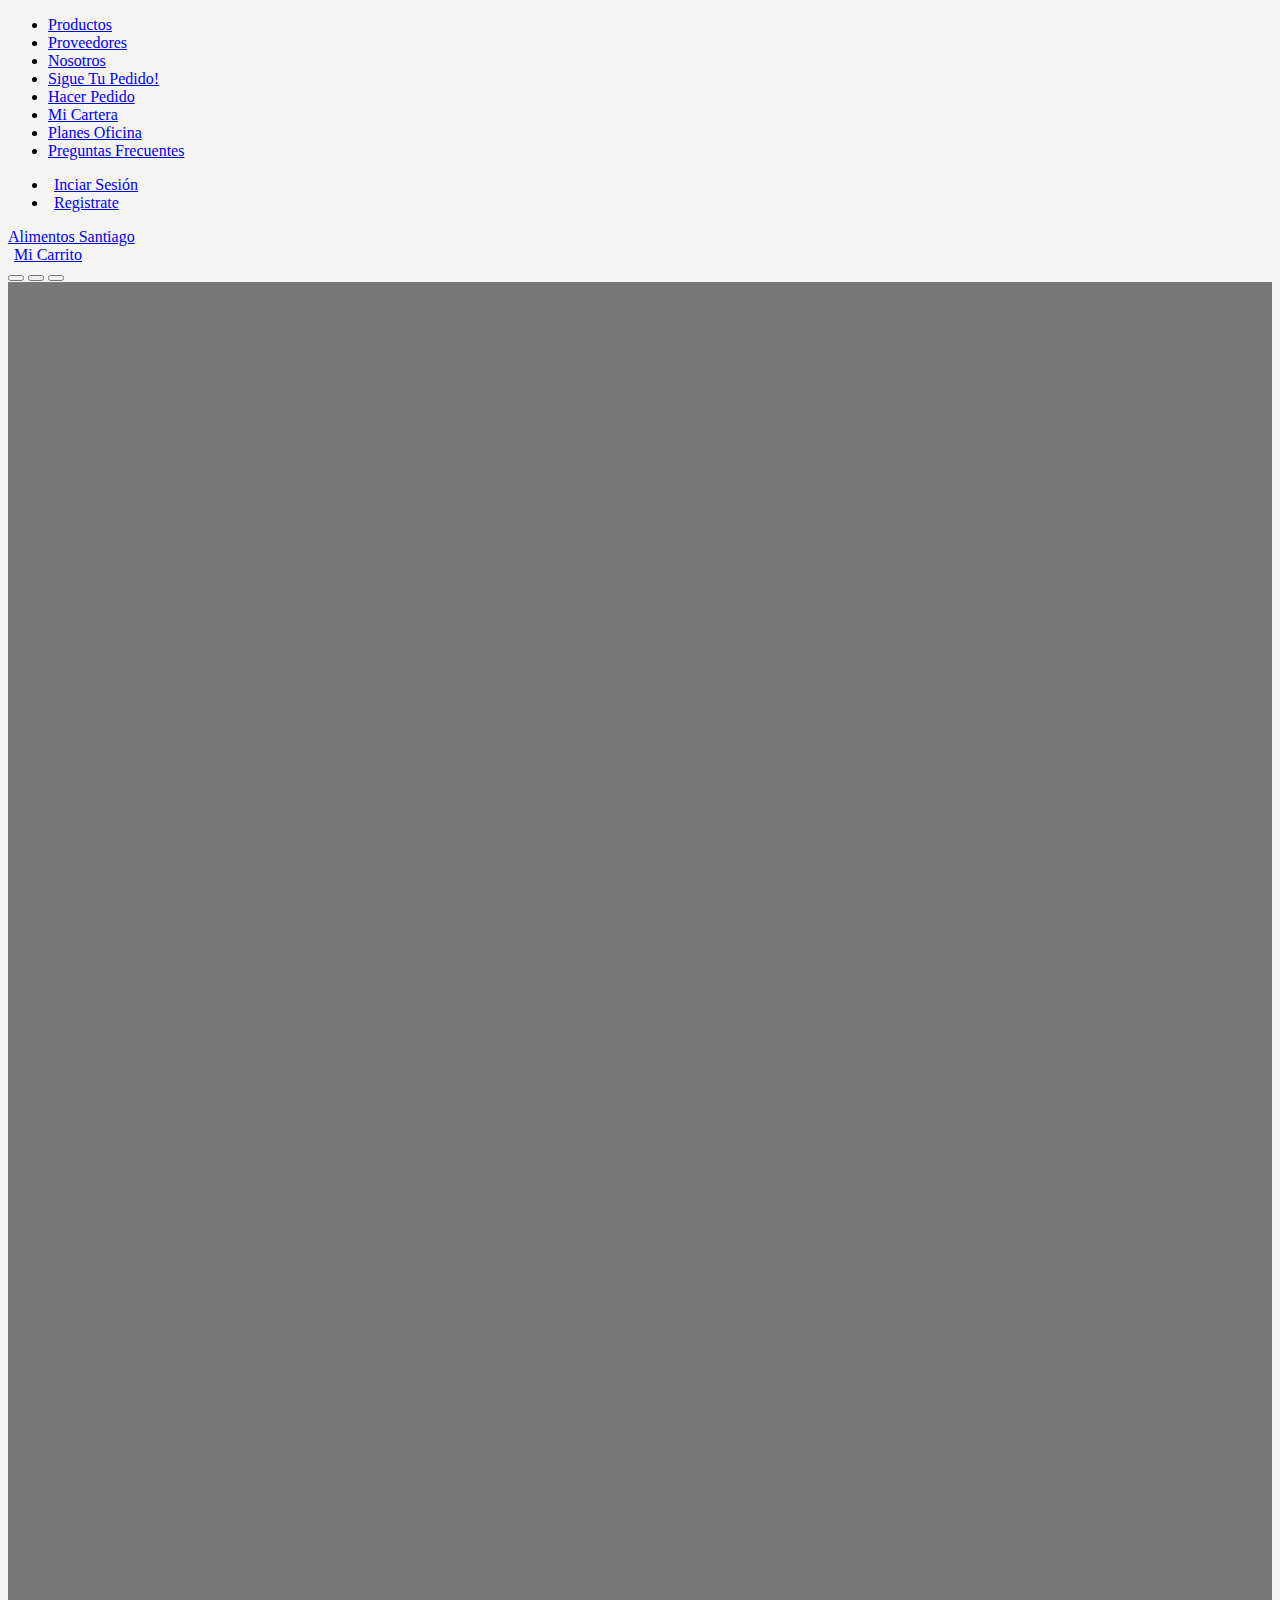
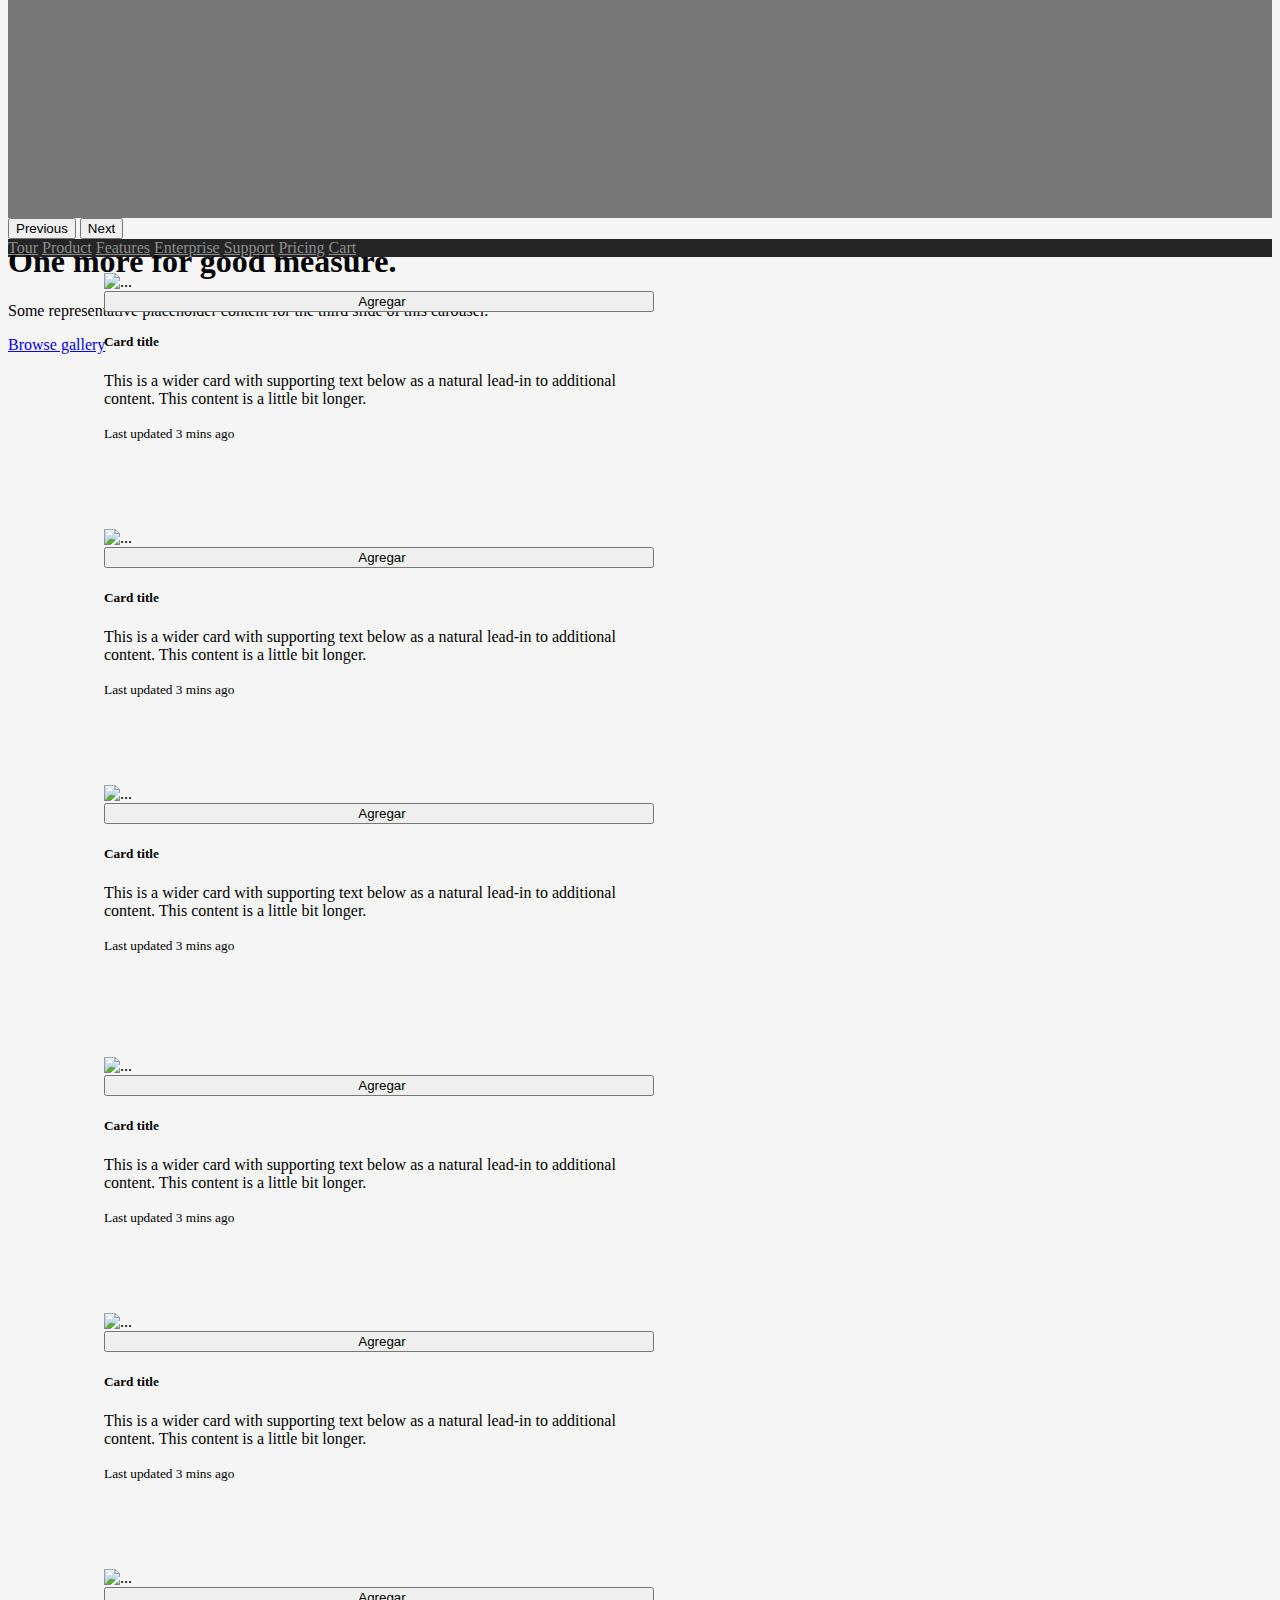
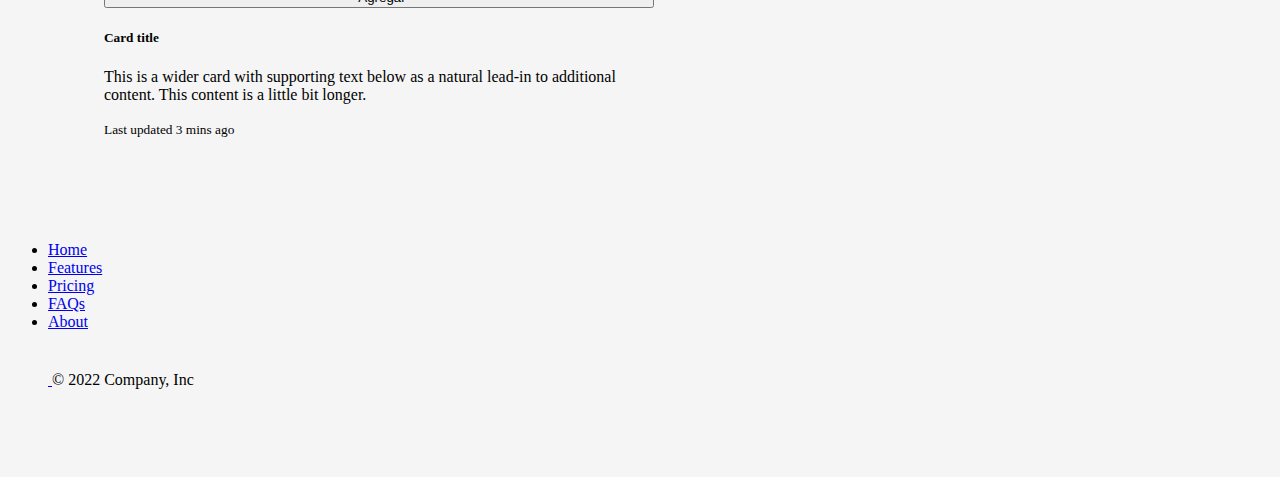
==== Caso Ing Softwar/base.html @ 345b8150 "Add files via upload" ====
<!doctype html>
<html lang="en">
  <head>
    <meta charset="utf-8">
    <meta name="viewport" content="width=device-width, initial-scale=1">
    <title>[REEMPLAZAR]</title>
    <link href="https://cdn.jsdelivr.net/npm/bootstrap@5.2.0-beta1/dist/css/bootstrap.min.css" rel="stylesheet" integrity="sha384-0evHe/X+R7YkIZDRvuzKMRqM+OrBnVFBL6DOitfPri4tjfHxaWutUpFmBp4vmVor" crossorigin="anonymous">
    <link rel="stylesheet" href="assets/css/styles.css">

  </head>
  <body>
    <!--Encabezado-->
    <section>
        <nav class="py-2 bg-dark border-bottom sticky-top">
            <div class="container d-flex flex-wrap">
              <ul class="nav me-auto">
                <li class="nav-item"><a href="#" class="nav-link link-light px-2 active" aria-current="page">Productos</a></li>
                <li class="nav-item"><a href="#" class="nav-link link-light px-2">Proveedores</a></li>
                <li class="nav-item"><a href="#" class="nav-link link-light px-2">Nosotros</a></li>
                <li class="nav-item"><a href="#" class="nav-link link-light px-2">Sigue Tu Pedido!</a></li>
                <li class="nav-item"><a href="#" class="nav-link link-light px-2">Hacer Pedido</a></li>
                <li class="nav-item"><a href="#" class="nav-link link-light px-2">Mi Cartera</a></li>
                <li class="nav-item"><a href="#" class="nav-link link-light px-2">Planes Oficina</a></li>
                <li class="nav-item"><a href="#" class="nav-link link-light px-2">Preguntas Frecuentes</a></li>
              </ul>
              <ul class="nav">
                <li class="nav-item"><a href="#" class="nav-link link-light px-2"><i class="icon fa-solid fa-user"></i>Inciar Sesión</a></li>
                <li class="nav-item"><a href="#" class="nav-link link-light px-2"><i class="icon fa-solid fa-right-to-bracket"></i>Registrate</a></li>
              </ul>
            </div>
        </nav>

        <header class="py-3 mb-0 bg-dark sticky-top">
            <div class="container d-flex flex-wrap bg-dark justify-content-center">
              <a href="/" class="d-flex align-items-center mb-3 mb-lg-0 me-lg-auto text-white text-decoration-none">
                <!--AQUI VA EL LOGO DE LA EMPRESA-->
                <span class="fs-4">Alimentos Santiago</span>
              </a>
              <!--AQUI VA EL CARRITO DE COMPRAS FUNCIONAL-->
              <li class="nav-item"><a href="#" class="nav-link link-light px-1 fs-5"><i class="icon fa-solid fa-cart-shopping"></i>Mi Carrito</a></li>
            </div>
        </header>
        <!--CARROUSEL-->
        <div id="myCarousel" class="carousel slide m-0" data-bs-ride="carousel">
          <div class="carousel-indicators">
            <button type="button" data-bs-target="#myCarousel" data-bs-slide-to="0" class="" aria-label="Slide 1"></button>
            <button type="button" data-bs-target="#myCarousel" data-bs-slide-to="1" aria-label="Slide 2" class=""></button>
            <button type="button" data-bs-target="#myCarousel" data-bs-slide-to="2" aria-label="Slide 3" class="active" aria-current="true"></button>
          </div>
          <div class="carousel-inner">
            <div class="carousel-item">
              <svg class="bd-placeholder-img" width="100%" height="100%" xmlns="http://www.w3.org/2000/svg" aria-hidden="true" preserveAspectRatio="xMidYMid slice" focusable="false"><rect width="100%" height="100%" fill="#777"></rect></svg>
      
              <div class="container">
                <div class="carousel-caption text-start">
                  <h1>Example headline.</h1>
                  <p>Some representative placeholder content for the first slide of the carousel.</p>
                  <p><a class="btn btn-lg btn-primary" href="#">Sign up today</a></p>
                </div>
              </div>
            </div>
            <div class="carousel-item active carousel-item-start">
              <svg class="bd-placeholder-img" width="100%" height="100%" xmlns="http://www.w3.org/2000/svg" aria-hidden="true" preserveAspectRatio="xMidYMid slice" focusable="false"><rect width="100%" height="100%" fill="#777"></rect></svg>
      
              <div class="container">
                <div class="carousel-caption">
                  <h1>Another example headline.</h1>
                  <p>Some representative placeholder content for the second slide of the carousel.</p>
                  <p><a class="btn btn-lg btn-primary" href="#">Learn more</a></p>
                </div>
              </div>
            </div>
            <div class="carousel-item carousel-item-next carousel-item-start">
              <svg class="bd-placeholder-img" width="100%" height="100%" xmlns="http://www.w3.org/2000/svg" aria-hidden="true" preserveAspectRatio="xMidYMid slice" focusable="false"><rect width="100%" height="100%" fill="#777"></rect></svg>
      
              <div class="container">
                <div class="carousel-caption text-end">
                  <h1>One more for good measure.</h1>
                  <p>Some representative placeholder content for the third slide of this carousel.</p>
                  <p><a class="btn btn-lg btn-primary" href="#">Browse gallery</a></p>
                </div>
              </div>
            </div>
          </div>
          <button class="carousel-control-prev" type="button" data-bs-target="#myCarousel" data-bs-slide="prev">
            <span class="carousel-control-prev-icon" aria-hidden="true"></span>
            <span class="visually-hidden">Previous</span>
          </button>
          <button class="carousel-control-next" type="button" data-bs-target="#myCarousel" data-bs-slide="next">
            <span class="carousel-control-next-icon" aria-hidden="true"></span>
            <span class="visually-hidden">Next</span>
          </button>
        </div>
    </section>
    <!--NAV PRODUCTOS-->
    <header class="site-header mb-4 py-1">
      <nav class="container d-flex flex-column flex-md-row justify-content-between">
        <a class="py-2 d-none d-md-inline-block" href="#">Tour</a>
        <a class="py-2 d-none d-md-inline-block" href="#">Product</a>
        <a class="py-2 d-none d-md-inline-block" href="#">Features</a>
        <a class="py-2 d-none d-md-inline-block" href="#">Enterprise</a>
        <a class="py-2 d-none d-md-inline-block" href="#">Support</a>
        <a class="py-2 d-none d-md-inline-block" href="#">Pricing</a>
        <a class="py-2 d-none d-md-inline-block" href="#">Cart</a>
      </nav>
    </header>
    <!--CATALOGO-->
    <!--ROW 1-->
    <div id="catalogo" class="row">
      <div class="card mb-3" style="height: 16rem;">
        <div class="row g-0">
          <div class="col-md-4">
            <img src="https://corpora-fork.s3.amazonaws.com/back_img/PTPP01185-tikka-fungi-balls-arroz-basmati-semillas-lentejas-packaging-frontal-830-1652307033431.jpg" class="img-fluid rounded-start h-100 mt-3" alt="...">
            <button class="btn-agregar"><i class="icon fa-solid fa-cart-plus"></i>Agregar</button>
          </div>
          <div class="col-md-8">
            <div class="card-body">
              <h5 class="card-title">Card title</h5>
              <p class="card-text">This is a wider card with supporting text below as a natural lead-in to additional content. This content is a little bit longer.</p>
              <p class="card-text"><small class="text-muted">Last updated 3 mins ago</small></p>
            </div>
          </div>
        </div>
      </div>

      <div class="card mb-3" style="height: 16rem;">
        <div class="row g-0">
          <div class="col-md-4">
            <img src="https://corpora-fork.s3.amazonaws.com/back_img/PTPP01185-tikka-fungi-balls-arroz-basmati-semillas-lentejas-packaging-frontal-830-1652307033431.jpg" class="img-fluid rounded-start h-100 mt-3" alt="...">
            <button class="btn-agregar"><i class="icon fa-solid fa-cart-plus"></i>Agregar</button>
          </div>
          <div class="col-md-8">
            <div class="card-body">
              <h5 class="card-title">Card title</h5>
              <p class="card-text">This is a wider card with supporting text below as a natural lead-in to additional content. This content is a little bit longer.</p>
              <p class="card-text"><small class="text-muted">Last updated 3 mins ago</small></p>
            </div>
          </div>
        </div>
      </div>
      
      <div class="card mb-3" style="height: 16rem;">
        <div class="row g-0">
          <div class="col-md-4">
            <img src="https://corpora-fork.s3.amazonaws.com/back_img/PTPP01185-tikka-fungi-balls-arroz-basmati-semillas-lentejas-packaging-frontal-830-1652307033431.jpg" class="img-fluid rounded-start h-100 mt-3" alt="...">
            <button class="btn-agregar"><i class="icon fa-solid fa-cart-plus"></i>Agregar</button>
          </div>
          <div class="col-md-8">
            <div class="card-body">
              <h5 class="card-title">Card title</h5>
              <p class="card-text">This is a wider card with supporting text below as a natural lead-in to additional content. This content is a little bit longer.</p>
              <p class="card-text"><small class="text-muted">Last updated 3 mins ago</small></p>
            </div>
          </div>
        </div>
      </div>
    </div>
    <!--ROW 2-->
    <div id="catalogo" class="row">
      <div class="card mb-3" style="height: 16rem;">
        <div class="row g-0">
          <div class="col-md-4">
            <img src="https://corpora-fork.s3.amazonaws.com/back_img/PTPP01185-tikka-fungi-balls-arroz-basmati-semillas-lentejas-packaging-frontal-830-1652307033431.jpg" class="img-fluid rounded-start h-100 mt-3" alt="...">
            <button class="btn-agregar"><i class="icon fa-solid fa-cart-plus"></i>Agregar</button>
          </div>
          <div class="col-md-8">
            <div class="card-body">
              <h5 class="card-title">Card title</h5>
              <p class="card-text">This is a wider card with supporting text below as a natural lead-in to additional content. This content is a little bit longer.</p>
              <p class="card-text"><small class="text-muted">Last updated 3 mins ago</small></p>
            </div>
          </div>
        </div>
      </div>

      <div class="card mb-3" style="height: 16rem;">
        <div class="row g-0">
          <div class="col-md-4">
            <img src="https://corpora-fork.s3.amazonaws.com/back_img/PTPP01185-tikka-fungi-balls-arroz-basmati-semillas-lentejas-packaging-frontal-830-1652307033431.jpg" class="img-fluid rounded-start h-100 mt-3" alt="...">
            <button class="btn-agregar"><i class="icon fa-solid fa-cart-plus"></i>Agregar</button>
          </div>
          <div class="col-md-8">
            <div class="card-body">
              <h5 class="card-title">Card title</h5>
              <p class="card-text">This is a wider card with supporting text below as a natural lead-in to additional content. This content is a little bit longer.</p>
              <p class="card-text"><small class="text-muted">Last updated 3 mins ago</small></p>
            </div>
          </div>
        </div>
      </div>
      
      <div class="card mb-3" style="height: 16rem;">
        <div class="row g-0">
          <div class="col-md-4">
            <img src="https://corpora-fork.s3.amazonaws.com/back_img/PTPP01185-tikka-fungi-balls-arroz-basmati-semillas-lentejas-packaging-frontal-830-1652307033431.jpg" class="img-fluid rounded-start h-100 mt-3" alt="...">
            <button class="btn-agregar"><i class="icon fa-solid fa-cart-plus"></i>Agregar</button>
          </div>
          <div class="col-md-8">
            <div class="card-body">
              <h5 class="card-title">Card title</h5>
              <p class="card-text">This is a wider card with supporting text below as a natural lead-in to additional content. This content is a little bit longer.</p>
              <p class="card-text"><small class="text-muted">Last updated 3 mins ago</small></p>
            </div>
          </div>
        </div>
      </div>
    </div>

    <!--FOOTER-->
    <div class="container">
      <footer class="py-3 my-4">
        <ul class="nav justify-content-center border-bottom pb-3 mb-3">
          <li class="nav-item"><a href="#" class="nav-link px-2 text-muted">Home</a></li>
          <li class="nav-item"><a href="#" class="nav-link px-2 text-muted">Features</a></li>
          <li class="nav-item"><a href="#" class="nav-link px-2 text-muted">Pricing</a></li>
          <li class="nav-item"><a href="#" class="nav-link px-2 text-muted">FAQs</a></li>
          <li class="nav-item"><a href="#" class="nav-link px-2 text-muted">About</a></li>
        </ul>
        <div class="container">
            <div class="col-md-4 d-flex align-items-center">
              <a href="/" class="mb-3 me-2 mb-md-0 text-muted text-decoration-none lh-1">
                <svg class="bi" width="30" height="24"><use xlink:href="#bootstrap"></use></svg>
              </a>
              <span class="mb-3 mb-md-0 text-muted">© 2022 Company, Inc</span>
            </div>
            <ul class="nav-icon col-md-4">
              <li class="ms-3"><a class="text-muted" href="#"><i class="bi fa-brands fa-twitter"></i></a></li>   
              <li class="ms-3"><a class="text-muted" href="#"><i class="bi fa-brands fa-instagram"></i></a></li>
              <li class="ms-3"><a class="text-muted" href="#"><i class="bi fa-brands fa-facebook"></i></a></li>
            </ul>
        </div>
      </footer>
    </div>

    <!--SCRIPT-->
    <script src="https://cdn.jsdelivr.net/npm/bootstrap@5.2.0-beta1/dist/js/bootstrap.bundle.min.js" integrity="sha384-pprn3073KE6tl6bjs2QrFaJGz5/SUsLqktiwsUTF55Jfv3qYSDhgCecCxMW52nD2" crossorigin="anonymous"></script>
    <script src="https://cdnjs.cloudflare.com/ajax/libs/jquery/3.3.1/jquery.min.js"></script>
    <script src="assets/js/javascript.js"></script>
    <script src="https://kit.fontawesome.com/b63beaaf37.js" crossorigin="anonymous"></script>
  </body>
</html>
---- Caso Ing Softwar/assets/css/styles.css ----
body {
    padding-bottom: 3rem;
    background-color: whitesmoke;
  }

/*CSS HEADER*/
.form-control-dark {
    border-color: var(--bs-gray);
  }

.form-control-dark:focus {
border-color: #fff;
box-shadow: 0 0 0 .25rem rgba(255, 255, 255, .25);
  }
  
.text-small {
    font-size: 85%;
  }
  
.dropdown-toggle {
    outline: 0;
  }

/* ICON HEADER */
.icon{
  margin-right: 6px;
}
/*CSS CARROUSEL*/ 

.carousel-caption {
    bottom: 3rem;
    z-index: 10;
  }
  
.carousel-item {
    height: 32rem;
  }
  
/*
 * Custom translucent site header
 */

.site-header {
  background-color: rgba(0, 0, 0, .85);
}
.site-header a {
  color: #8e8e8e;
  transition: color .15s ease-in-out;
}
.site-header a:hover {
  color: #fff;
  text-decoration: none;
}  
/*CSS CATALOGO 2 */
#catalogo{
  margin-left: 4rem !important;
  margin-top: 1rem !important;
}
.card{
  margin-left: 2rem !important;
  max-width: 550px;
}
.btn-agregar{
  width: 100%;
}
/* CSS FOOTER*/
.bi{
  vertical-align: -.125em;
  fill: currentColor;
  width: 40px;
  height: 40px;
}
.nav-icon{
  list-style: none;
  display: flex;
  padding-left: 0;
}
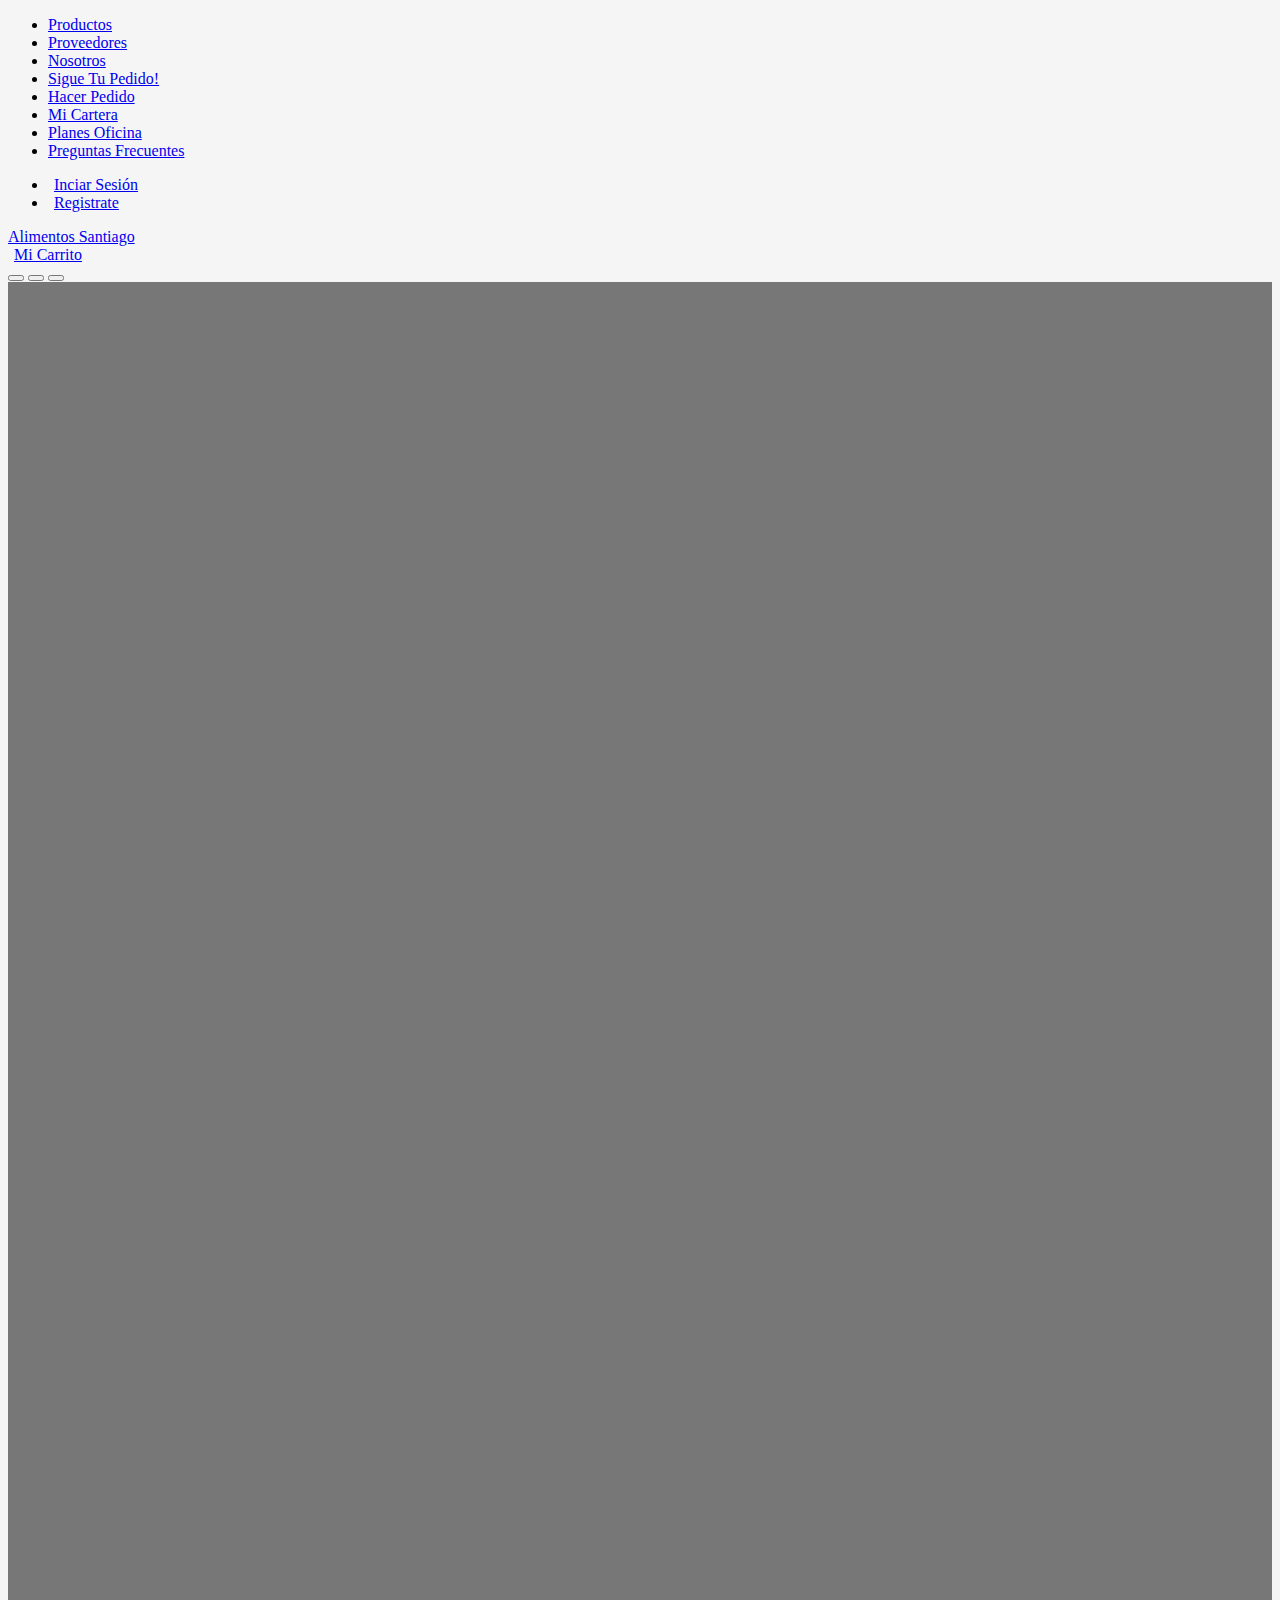
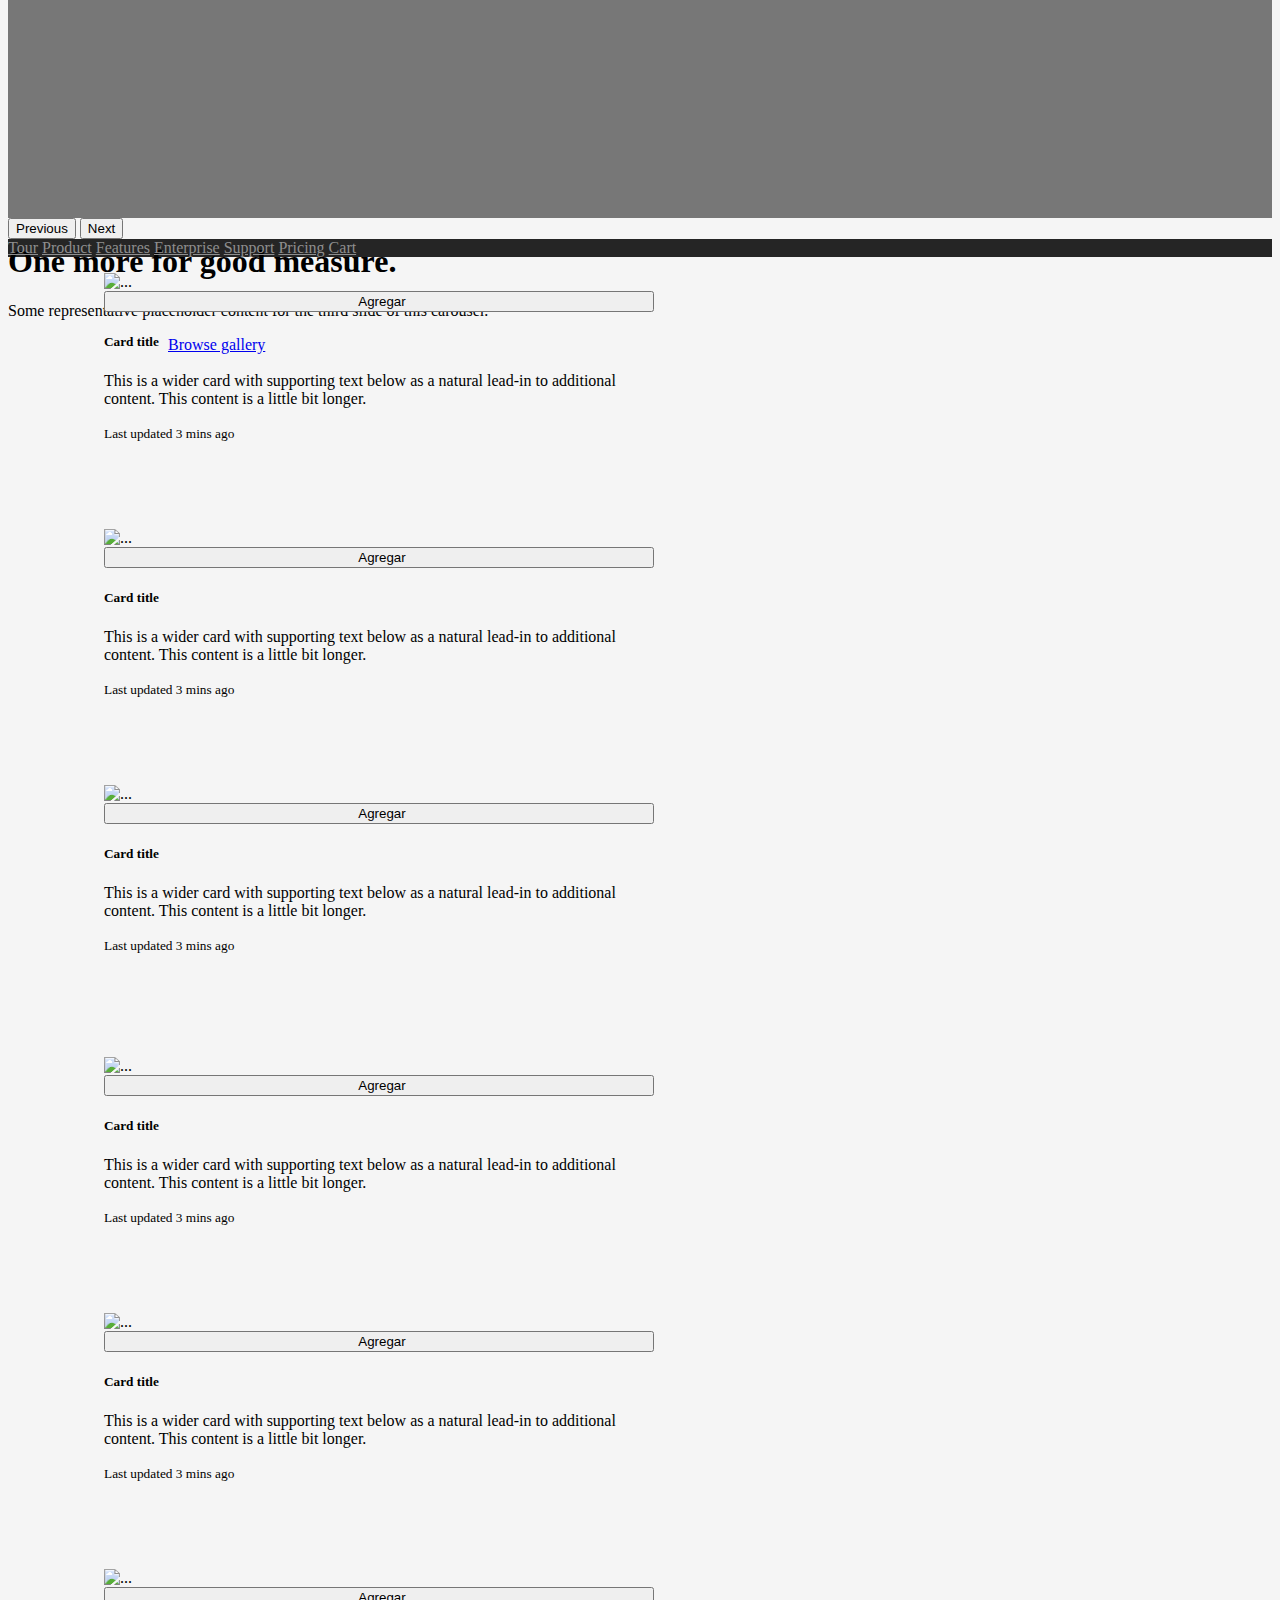
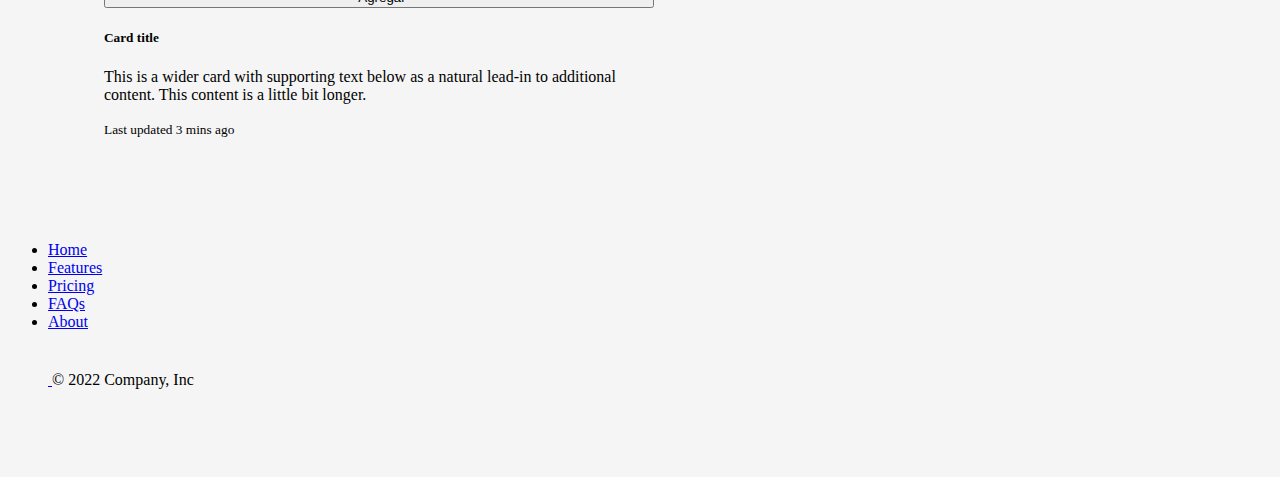
==== commit 08edd9cb: "Add" ====
--- a/Caso Ing Softwar/base.html
+++ b/Caso Ing Softwar/base.html
@@ -14,11 +14,11 @@
         <nav class="py-2 bg-dark border-bottom sticky-top">
             <div class="container d-flex flex-wrap">
               <ul class="nav me-auto">
-                <li class="nav-item"><a href="#" class="nav-link link-light px-2 active" aria-current="page">Productos</a></li>
+                <li class="nav-item"><a href="index.html" class="nav-link link-light px-2 active" aria-current="page">Productos</a></li>
                 <li class="nav-item"><a href="#" class="nav-link link-light px-2">Proveedores</a></li>
                 <li class="nav-item"><a href="#" class="nav-link link-light px-2">Nosotros</a></li>
                 <li class="nav-item"><a href="#" class="nav-link link-light px-2">Sigue Tu Pedido!</a></li>
-                <li class="nav-item"><a href="#" class="nav-link link-light px-2">Hacer Pedido</a></li>
+                <li class="nav-item"><a href="pedido.html" class="nav-link link-light px-2">Hacer Pedido</a></li>
                 <li class="nav-item"><a href="#" class="nav-link link-light px-2">Mi Cartera</a></li>
                 <li class="nav-item"><a href="#" class="nav-link link-light px-2">Planes Oficina</a></li>
                 <li class="nav-item"><a href="#" class="nav-link link-light px-2">Preguntas Frecuentes</a></li>
--- a/Caso Ing Softwar/assets/css/styles.css
+++ b/Caso Ing Softwar/assets/css/styles.css
@@ -1,26 +1,26 @@
 
 body {
-    padding-bottom: 3rem;
-    background-color: whitesmoke;
-  }
+  padding-bottom: 3rem;
+  background-color: whitesmoke;
+}
+/*CSS HEADER*/
 
-/*CSS HEADER*/
 .form-control-dark {
-    border-color: var(--bs-gray);
-  }
+  border-color: var(--bs-gray);
+}
 
 .form-control-dark:focus {
-border-color: #fff;
-box-shadow: 0 0 0 .25rem rgba(255, 255, 255, .25);
+  border-color: #fff;
+  box-shadow: 0 0 0 .25rem rgba(255, 255, 255, .25);
   }
   
 .text-small {
-    font-size: 85%;
-  }
+  font-size: 85%;
+}
   
 .dropdown-toggle {
-    outline: 0;
-  }
+  outline: 0;
+}
 
 /* ICON HEADER */
 .icon{
@@ -29,13 +29,13 @@
 /*CSS CARROUSEL*/ 
 
 .carousel-caption {
-    bottom: 3rem;
-    z-index: 10;
-  }
+  bottom: 3rem;
+  z-index: 10;
+}
   
 .carousel-item {
-    height: 32rem;
-  }
+  height: 32rem;
+}
   
 /*
  * Custom translucent site header
@@ -75,4 +75,91 @@
   list-style: none;
   display: flex;
   padding-left: 0;
-}+}
+
+/*CUENTA REGRESIVA*/
+.con{
+  margin-top: 20px;
+  margin-left: 12px;
+}
+.p{
+  font-size: 17.2px;
+  font-family: 'Franklin Gothic Medium', 'Arial Narrow', Arial, sans-serif;
+}
+.icalert{
+  margin-right: 10px;
+}
+.fc{
+  margin-left: 9rem;
+}
+.cuentaregre{
+  margin-top: 150px;
+  margin-left: 1rem;
+  border-style: groove;
+  width: 400px;
+  height: 120px;
+}
+.descarga-ahora{
+  display: inline-block;
+  text-decoration: none;
+  padding: 15px 20px;
+  background: #286ef2;
+  color: #fff;
+  border-radius: 5px;
+}
+.descarga-ahora:hover{
+  opacity: 0.9;
+}
+.btn-descarga{
+  display: inline-block;
+  padding: 15px 25px;
+  background: #286ef2;
+  color: #fff;
+  border:none;
+  font-size: 16px;
+  margin-top: 20px;
+  border-radius: 5px;
+  outline: 0px;
+  cursor: pointer;
+}
+.btn-descarga:hover{
+  opacity: 0.9;
+}
+.content-descarga i{
+  margin-left: 5px;
+}
+/*Direcciones*/
+.form-check{
+  
+  display: inline;
+}
+.retiro{
+  border-style: groove;
+  width: 500px;
+  margin-top: 100px;
+}
+.form-validator{
+  border-style: groove;
+  width: 500px;
+  height: 200px;
+  margin-top: 150px;
+  margin-right: 100px;
+}
+.tretiro{
+  margin-left: 5rem;
+}
+.pretiro{
+  margin-left: 5rem;  
+}
+.form-label{
+  margin-left: 2rem;
+}
+.btn{
+  margin-left: 10rem;
+}
+/*AGENDAR*/
+.agendar{
+  border-style: groove;
+  margin-top: 100px;
+  margin-right: 15px;
+}
